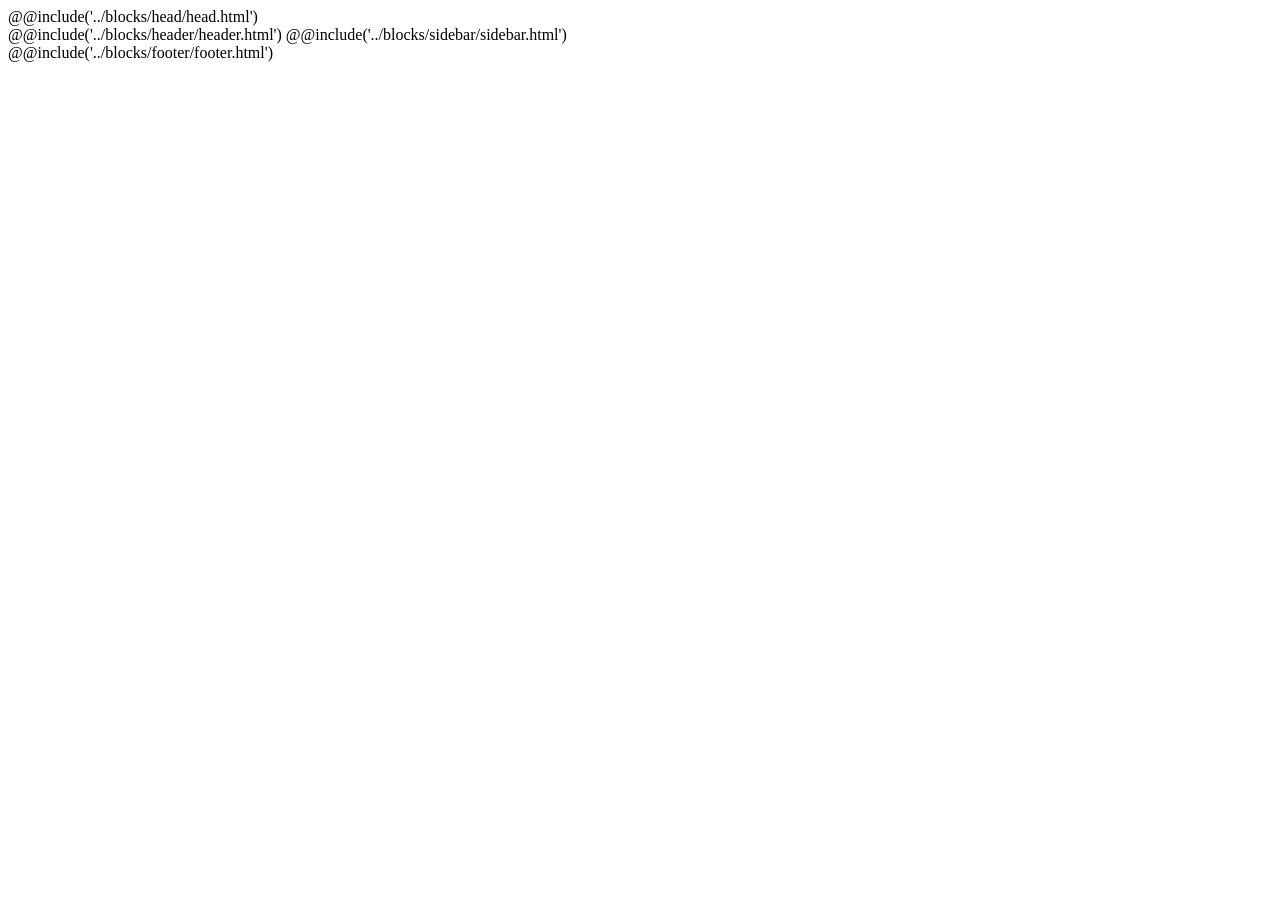
==== app/pages/index.html @ 48314bcb "Created project" ====
<!DOCTYPE html>
<html lang="ru">
@@include('../blocks/head/head.html')

<body>
    <div class="wrapper">

        @@include('../blocks/header/header.html')
        <!-- /.header -->
        @@include('../blocks/sidebar/sidebar.html')
        <!-- /.sidebar -->

        <main class="main">

        </main>
        <!-- /.main -->


        @@include('../blocks/footer/footer.html')
        <!-- /.footer -->

    </div>
    <!-- /.wrapper -->

    <script src="js/main.min.js"></script>
</body>

</html>
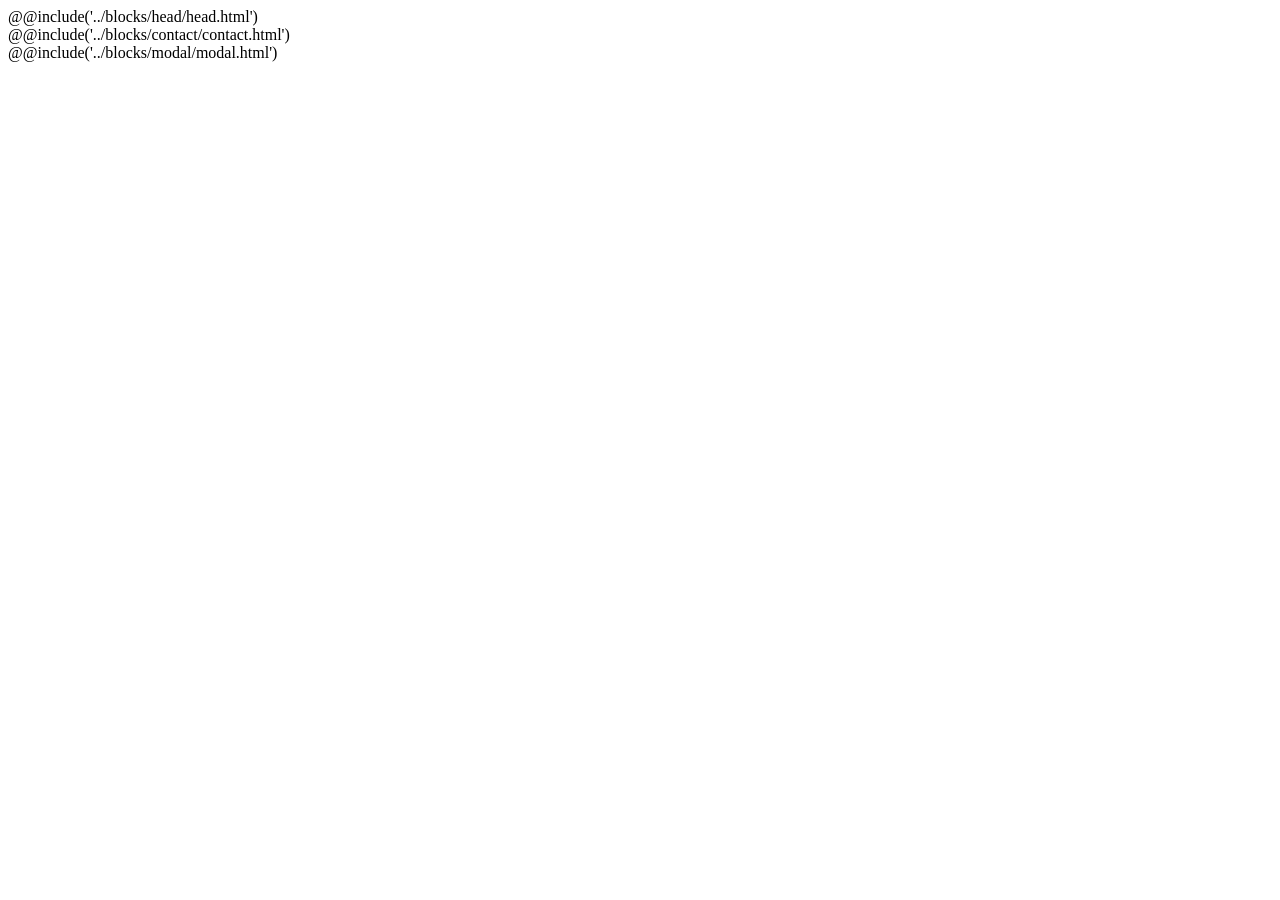
==== commit f0dbe5d1: "Made a desktop" ====
--- a/app/pages/index.html
+++ b/app/pages/index.html
@@ -1,23 +1,20 @@
 <!DOCTYPE html>
-<html lang="ru">
+<html lang="en">
 @@include('../blocks/head/head.html')
 
 <body>
     <div class="wrapper">
 
-        @@include('../blocks/header/header.html')
-        <!-- /.header -->
-        @@include('../blocks/sidebar/sidebar.html')
-        <!-- /.sidebar -->
-
         <main class="main">
-
+            
+            @@include('../blocks/contact/contact.html')
+            <!-- /.form -->
+            
         </main>
         <!-- /.main -->
-
-
-        @@include('../blocks/footer/footer.html')
-        <!-- /.footer -->
+        
+        @@include('../blocks/modal/modal.html')
+        <!-- /.modal -->
 
     </div>
     <!-- /.wrapper -->
